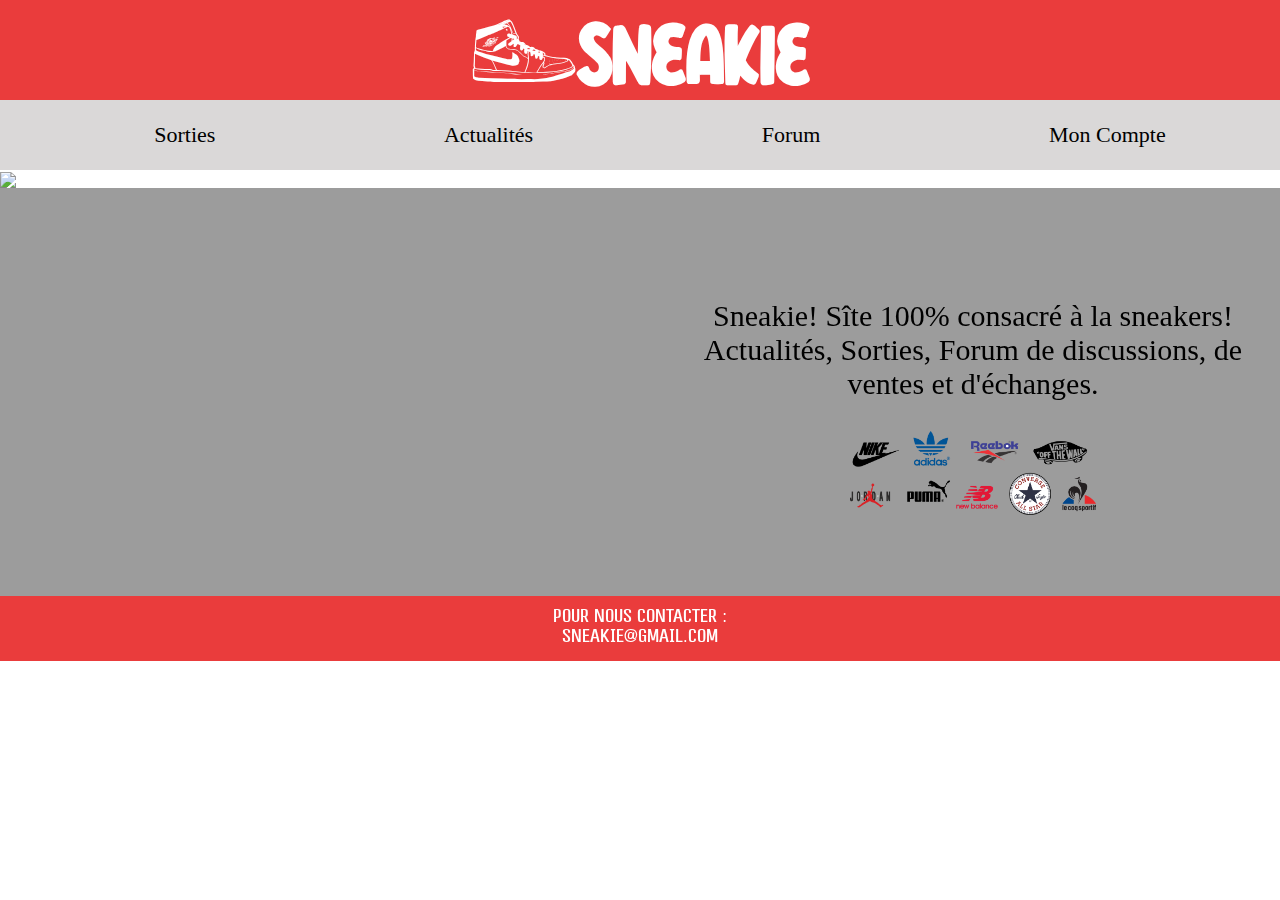
==== Sneakie/index.html @ 9cc5e89c "280220" ====
<!DOCTYPE html>
<html lang="fr">
<head>
    <meta charset="UTF-8">
    <link rel="stylesheet" href="scss/styles.css"/> 
    <meta name="viewport" content="width=device-width, initial-scale=1.0">
    <title>Home</title>
</head>
<body>
     <div class="container">
        <header>
             <h1 class="logo1">e</h1>
             <h1 class="name1">SNEAKIE</h1>
        </header>

        <nav>
             <ul>
                  <li><a href="sorties.html">Sorties</a></li>
                  <li><a href="actualites.html">Actualités</a></li>
                  <li><a href id="forum">Forum</a></li>
                  <li><a href id="moncompte">Mon Compte</a></li>
             </ul>
        </nav>

        <div>
             <img src="images/imagefond.jpg" class="image3"/>
        </div>

        <div class="video">
          <iframe src="https://www.youtube.com/embed/CUG9AKA8NzQ" frameborder="0" allow="accelerometer; autoplay; encrypted-media; gyroscope; picture-in-picture" allowfullscreen></iframe>
          <iframe src="https://www.youtube.com/embed/d0fR0peVgaE" frameborder="0" allow="accelerometer; autoplay; encrypted-media; gyroscope; picture-in-picture" allowfullscreen></iframe>
               <div class="endpart">
                    <p>Sneakie! Sîte 100% consacré à la sneakers!<br/>
                     Actualités, Sorties, Forum de discussions, de ventes et d'échanges.
                    </p>
                    <img class="image4" src="Images/logos.png"/>
               </div>
        </div>

        <div class="navigation">
             <label for="toggle">&#9776;</label>
             <input type="checkbox" id="toggle"/>
            <ul>
               <li><a href="sorties.html">Sorties</a></li>
               <li><a href="actualites.html">Actualités</a></li>
               <li><a href id="forum">Forum</a></li>
               <li><a href id="moncompte">Mon Compte</a></li>
          </ul>

        </div>

        <a href ="actualites.html"> 
      <section class="blanc">
        <article class="article1">
             <h2>Actualités</h2>
             <h2>Sacai x Nike Vaporfly</h2>
             <img src="images/Sacai.jpg" class="image1"/>
            <p>
            La Sacai x Nike LDWaffle étant l'une des collaborations les plus convoitées de l'année 2019, il n'est pas si étonnant d'apprendre que le partenariat entre la marque de Beaverton et Chitose Abe...
            </p>
         </a>
        </article>
    
        
        <article class="article2">
             <a href="sorties.html">
              <h2>Sorties</h2>
               <div class="baskets">
                <div class="gauche">
                  <img src="images/Yeezy 700 Hospital Blue.jpg"class="image2"/>
                  <p>16/10/2020</p>
                </div>
               <div class="droite">
                 <img src="images/Air Jordan 6 TS.jpg"class="image2"/>
                  <p>18/10/2020</p>
           </a>
               </div>
     </div>

        </article>
     </section>

        <footer>
             <p id="titre2">Pour nous contacter :<br />sneakie@gmail.com</p>
        </footer>
     </div>
</body>
</html>
---- Sneakie/scss/styles.css ----
@font-face {
  font-family: "Sneakers";
  src: url(../fonts/Sneakers.ttf);
}

@font-face {
  font-family: "Polers Free";
  src: url(../fonts/Polers-Free.ttf);
}

@font-face {
  font-family: "Profession-Regular";
  src: url(../fonts/Profession-Regular.ttf);
}

@font-face {
  font-family: "centaur";
  src: url(../fonts/centaur.ttf);
}

body {
  margin: 0px;
}

.container {
  height: 100%;
  display: -webkit-box;
  display: -ms-flexbox;
  display: flex;
  -webkit-box-orient: vertical;
  -webkit-box-direction: normal;
      -ms-flex-direction: column;
          flex-direction: column;
}

/*header*/
header {
  display: -webkit-box;
  display: -ms-flexbox;
  display: flex;
  -webkit-box-orient: horizontal;
  -webkit-box-direction: normal;
      -ms-flex-direction: row;
          flex-direction: row;
  -webkit-box-pack: justify;
      -ms-flex-pack: justify;
          justify-content: space-between;
  background-color: #EA3C3C;
  color: #FFFFFF;
  height: 65px;
  border-top: #000000 30px solid;
}

a {
  text-decoration: none;
  color: #000000;
}

.logo1 {
  font-family: "Sneakers";
  font-size: 60px;
  font-weight: lighter;
  margin-left: 20px;
  margin-top: 2px;
}

.name1 {
  display: -webkit-box;
  display: -ms-flexbox;
  display: flex;
  -ms-flex-wrap: wrap;
      flex-wrap: wrap;
  -ms-flex-line-pack: center;
      align-content: center;
  font-family: "Polers Free";
  font-size: 50px;
  padding-right: 20px;
}

.blanc {
  background-color: #FFFFFF;
}

/*nav*/
nav {
  background-color: #dad8d8;
  font-family: "centaur";
  font-size: 22px;
}

nav ul {
  display: -webkit-box;
  display: -ms-flexbox;
  display: flex;
  -webkit-box-orient: horizontal;
  -webkit-box-direction: normal;
      -ms-flex-direction: row;
          flex-direction: row;
  -ms-flex-pack: distribute;
      justify-content: space-around;
  list-style: none;
}

.image3 {
  width: 100%;
  height: auto;
  margin-bottom: -4px;
}

/*barre de navigation*/
.btn-navigation {
  position: absolute;
  cursor: pointer;
}

.btn-navigation .barre {
  width: 30px;
  height: 3px;
  z-index: 20;
  margin-top: 3px;
  background-color: #FFFFFF;
}

.navigation {
  background-color: #eb8585;
  transform: translateX(100%);
  -webkit-transform: translateX(100%);
}

.navigation ul {
  display: -webkit-box;
  display: -ms-flexbox;
  display: flex;
  -webkit-box-orient: horizontal;
  -webkit-box-direction: normal;
      -ms-flex-direction: row;
          flex-direction: row;
  -ms-flex-pack: distribute;
      justify-content: space-around;
  list-style: none;
}

.navigation ul li a {
  font-family: "centaur";
  font-size: 15px;
  text-transform: uppercase;
}

/*video*/
.video {
  background-color: #9c9c9c;
  display: -webkit-box;
  display: -ms-flexbox;
  display: flex;
  -webkit-box-orient: horizontal;
  -webkit-box-direction: normal;
      -ms-flex-direction: row;
          flex-direction: row;
  width: 100%;
}

.video iframe {
  margin: 0.33%;
  height: 400px;
  width: 950px;
}

.video p {
  font-family: "centaur";
  font-size: 30px;
}

.image4 {
  height: auto;
  width: 40%;
}

.endpart {
  display: -webkit-box;
  display: -ms-flexbox;
  display: flex;
  -webkit-box-orient: vertical;
  -webkit-box-direction: normal;
      -ms-flex-direction: column;
          flex-direction: column;
  -webkit-box-align: center;
      -ms-flex-align: center;
          align-items: center;
  -webkit-box-pack: center;
      -ms-flex-pack: center;
          justify-content: center;
}

/*articles*/
.article1 {
  height: 430px;
  width: 96%;
  background-color: #dad8d8;
  color: #000000;
  text-align: center;
  margin-top: -18px;
  margin-left: auto;
  margin-right: auto;
  margin-bottom: 15px;
  font-family: "centaur";
}

.article, h2 {
  font-weight: lighter;
}

.article2 {
  display: -webkit-box;
  display: -ms-flexbox;
  display: flex;
  -webkit-box-orient: vertical;
  -webkit-box-direction: normal;
      -ms-flex-direction: column;
          flex-direction: column;
  background-color: #9c9c9c;
  color: #000000;
  text-align: center;
  margin-top: -10px;
  margin-bottom: 5px;
  height: 195px;
  margin-left: 2%;
  margin-right: 2%;
}

.baskets {
  display: -webkit-box;
  display: -ms-flexbox;
  display: flex;
  -webkit-box-orient: horizontal;
  -webkit-box-direction: normal;
      -ms-flex-direction: row;
          flex-direction: row;
  -ms-flex-pack: distribute;
      justify-content: space-around;
}

.baskets .gauche,
.baskets .droite {
  display: -webkit-box;
  display: -ms-flexbox;
  display: flex;
  -webkit-box-orient: vertical;
  -webkit-box-direction: normal;
      -ms-flex-direction: column;
          flex-direction: column;
}

.baskets p {
  margin-top: 5px;
}

.section2 {
  background-color: #dad8d8;
}

.image1 {
  width: 338px;
  height: 236px;
}

.image2 {
  width: 130px;
  height: 90px;
}

/*footer*/
footer {
  height: 65px;
  width: 100%;
  background-color: #EA3C3C;
  text-align: center;
}

footer p {
  text-transform: uppercase;
  margin-top: 10px;
  color: #FFFFFF;
  font-family: "Profession-Regular";
  text-align: center;
  font-size: 18px;
}

p {
  font-family: centaur;
  margin-right: 10px;
  margin-left: 10px;
  text-align: center;
}

h2 {
  font-family: centaur;
  font-size: 28px;
}

.article2 h2 {
  font-family: centaur;
  font-size: 28px;
  margin-top: 5px;
}

.titre2 {
  font-family: "Profession-Regular";
}

/*media queries*/
@media only screen and (max-width: 900px) {
  nav {
    display: none;
  }
  .video {
    display: none;
  }
  .image3 {
    display: none;
  }
}

@media only screen and (min-width: 901px) {
  body {
    height: 100%;
  }
  .navigation {
    display: none;
  }
  /*header*/
  header {
    border-top: #000000 0px solid;
    height: 100px;
    -webkit-box-pack: center;
        -ms-flex-pack: center;
            justify-content: center;
  }
  .logo1 {
    font-size: 90px;
  }
  .name1 {
    font-size: 85px;
  }
  .article1 {
    display: none;
  }
  .article2 {
    display: none;
  }
}
/*# sourceMappingURL=styles.css.map */
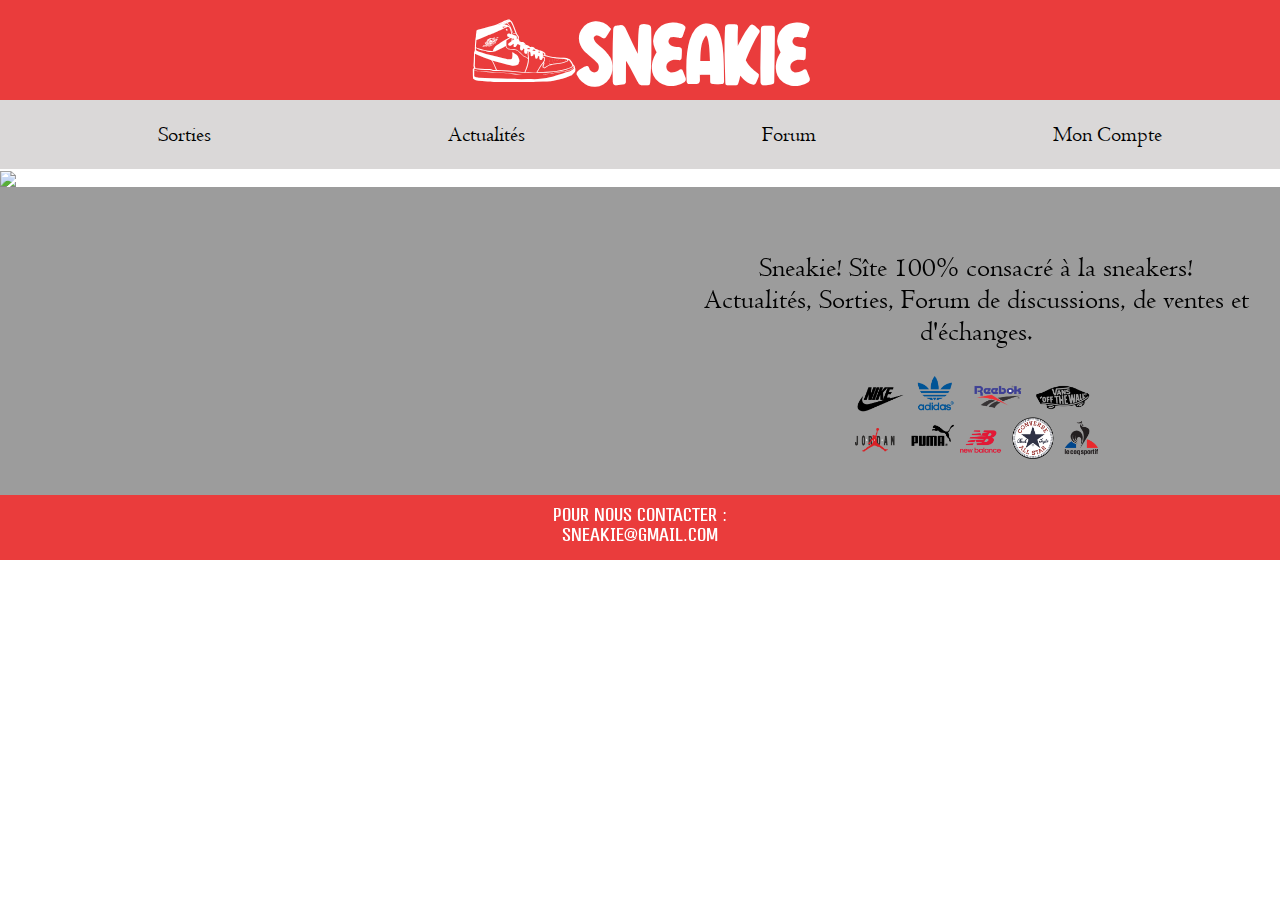
==== commit 029255bc: "02032020" ====
--- a/Sneakie/index.html
+++ b/Sneakie/index.html
@@ -27,8 +27,8 @@
         </div>
 
         <div class="video">
-          <iframe src="https://www.youtube.com/embed/CUG9AKA8NzQ" frameborder="0" allow="accelerometer; autoplay; encrypted-media; gyroscope; picture-in-picture" allowfullscreen></iframe>
-          <iframe src="https://www.youtube.com/embed/d0fR0peVgaE" frameborder="0" allow="accelerometer; autoplay; encrypted-media; gyroscope; picture-in-picture" allowfullscreen></iframe>
+          <iframe width="970" height="300" src="https://www.youtube.com/embed/CUG9AKA8NzQ" frameborder="0" allow="accelerometer; autoplay; encrypted-media; gyroscope; picture-in-picture" allowfullscreen></iframe>
+          <iframe width="970" height="300" src="https://www.youtube.com/embed/d0fR0peVgaE" frameborder="0" allow="accelerometer; autoplay; encrypted-media; gyroscope; picture-in-picture" allowfullscreen></iframe>
                <div class="endpart">
                     <p>Sneakie! Sîte 100% consacré à la sneakers!<br/>
                      Actualités, Sorties, Forum de discussions, de ventes et d'échanges.
@@ -40,12 +40,12 @@
         <div class="navigation">
              <label for="toggle">&#9776;</label>
              <input type="checkbox" id="toggle"/>
-            <ul>
-               <li><a href="sorties.html">Sorties</a></li>
-               <li><a href="actualites.html">Actualités</a></li>
-               <li><a href id="forum">Forum</a></li>
-               <li><a href id="moncompte">Mon Compte</a></li>
-          </ul>
+               <div class="menu">
+                    <a href="sorties.html">Sorties</a>
+                    <a href="actualites.html">Actualités</a>
+                    <a href id="forum">Forum</a>
+                    <a href id="moncompte">Mon Compte</a>
+               </div>
 
         </div>
 
--- a/Sneakie/scss/styles.css
+++ b/Sneakie/scss/styles.css
@@ -108,42 +108,45 @@
 }
 
 /*barre de navigation*/
-.btn-navigation {
-  position: absolute;
-  cursor: pointer;
-}
-
-.btn-navigation .barre {
-  width: 30px;
-  height: 3px;
-  z-index: 20;
-  margin-top: 3px;
-  background-color: #FFFFFF;
-}
-
 .navigation {
   background-color: #eb8585;
-  transform: translateX(100%);
-  -webkit-transform: translateX(100%);
-}
-
-.navigation ul {
-  display: -webkit-box;
-  display: -ms-flexbox;
-  display: flex;
-  -webkit-box-orient: horizontal;
-  -webkit-box-direction: normal;
-      -ms-flex-direction: row;
-          flex-direction: row;
-  -ms-flex-pack: distribute;
-      justify-content: space-around;
-  list-style: none;
-}
-
-.navigation ul li a {
-  font-family: "centaur";
-  font-size: 15px;
-  text-transform: uppercase;
+  height: 80px;
+  line-height: 40px;
+  width: 100%;
+}
+
+.menu {
+  margin: 0 30px 0 0;
+  text-align: center;
+  width: 100%;
+  display: none;
+}
+
+.menu a {
+  text-decoration: none;
+  color: #FFFFFF;
+  font-family: "centaur";
+  margin: 0 5%;
+  clear: left;
+  float: right;
+}
+
+label {
+  margin-left: 5px;
+  font-size: 20px;
+  color: #FFFFFF;
+  display: block;
+  cursor: pointer;
+  width: 26px;
+  float: left;
+}
+
+#toggle {
+  display: none;
+}
+
+#toggle:checked + .menu {
+  display: block;
 }
 
 /*video*/
@@ -161,13 +164,11 @@
 
 .video iframe {
   margin: 0.33%;
-  height: 400px;
-  width: 950px;
 }
 
 .video p {
   font-family: "centaur";
-  font-size: 30px;
+  font-size: 28px;
 }
 
 .image4 {
@@ -205,6 +206,11 @@
   font-family: "centaur";
 }
 
+.article1 p {
+  margin-top: 5px;
+  text-align: left;
+}
+
 .article, h2 {
   font-weight: lighter;
 }
@@ -308,7 +314,7 @@
 }
 
 /*media queries*/
-@media only screen and (max-width: 900px) {
+@media only screen and (max-width: 400px) {
   nav {
     display: none;
   }
@@ -320,7 +326,32 @@
   }
 }
 
-@media only screen and (min-width: 901px) {
+@media screen and (min-width: 401px) and (max-width: 960px) {
+  nav {
+    display: none;
+  }
+  .video {
+    display: none;
+  }
+  .image3 {
+    display: none;
+  }
+  header {
+    border-top: #000000 0px solid;
+    height: 80px;
+    -webkit-box-pack: center;
+        -ms-flex-pack: center;
+            justify-content: center;
+  }
+  .article1 {
+    display: none;
+  }
+  .article2 {
+    display: none;
+  }
+}
+
+@media only screen and (min-width: 961px) {
   body {
     height: 100%;
   }
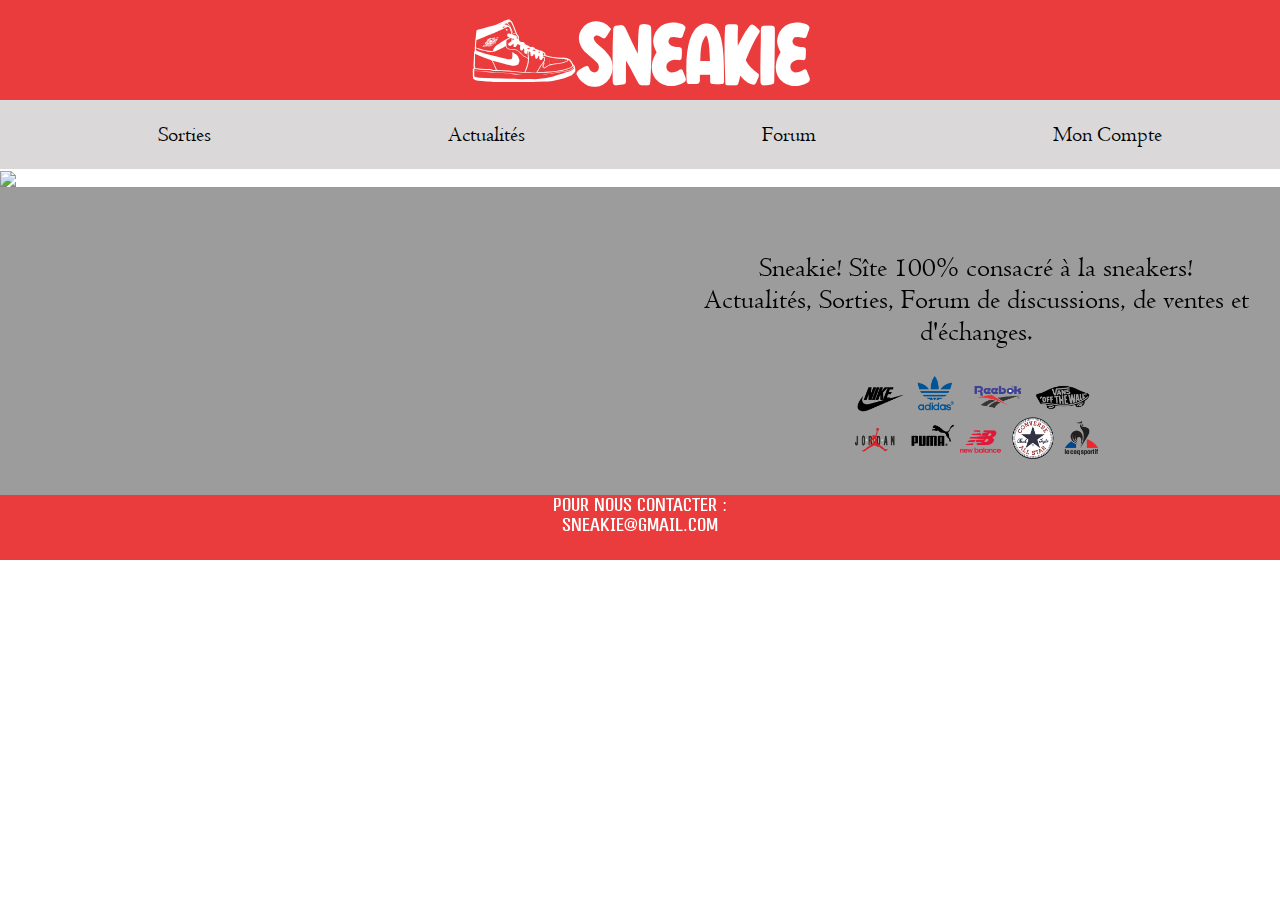
==== commit ed9ffbc3: "03032020" ====
--- a/Sneakie/index.html
+++ b/Sneakie/index.html
@@ -27,57 +27,124 @@
         </div>
 
         <div class="video">
-          <iframe width="970" height="300" src="https://www.youtube.com/embed/CUG9AKA8NzQ" frameborder="0" allow="accelerometer; autoplay; encrypted-media; gyroscope; picture-in-picture" allowfullscreen></iframe>
-          <iframe width="970" height="300" src="https://www.youtube.com/embed/d0fR0peVgaE" frameborder="0" allow="accelerometer; autoplay; encrypted-media; gyroscope; picture-in-picture" allowfullscreen></iframe>
+               <iframe width="970" height="300" src="https://www.youtube.com/embed/CUG9AKA8NzQ" frameborder="0" allow="accelerometer; autoplay; encrypted-media; gyroscope; picture-in-picture" allowfullscreen></iframe>
+               <iframe width="970" height="300" src="https://www.youtube.com/embed/d0fR0peVgaE" frameborder="0" allow="accelerometer; autoplay; encrypted-media; gyroscope; picture-in-picture" allowfullscreen></iframe>
                <div class="endpart">
                     <p>Sneakie! Sîte 100% consacré à la sneakers!<br/>
                      Actualités, Sorties, Forum de discussions, de ventes et d'échanges.
                     </p>
                     <img class="image4" src="Images/logos.png"/>
-               </div>
-        </div>
+                </div>
+          </div>
 
-        <div class="navigation">
-             <label for="toggle">&#9776;</label>
-             <input type="checkbox" id="toggle"/>
+          <div class="navigation">
+               <label for="toggle">&#9776;</label>
+               <input type="checkbox" id="toggle"/>
                <div class="menu">
                     <a href="sorties.html">Sorties</a>
                     <a href="actualites.html">Actualités</a>
                     <a href id="forum">Forum</a>
                     <a href id="moncompte">Mon Compte</a>
                </div>
+          </div>
 
-        </div>
+          <div class="backgroundipad">
+               <div class="actualites2">
+                    <h2>Actualités</h2>
+                    <div class="news1">
+                         <h3>10/10:Sacai x Nike Vaporfly</h3>
+                         <div class="news1image">
+                              <img src="Images/sacaiipad1.jpg"/>
+                              <img src="Images/sacaiipad2.jpg"/>
+                         </div>
+                              <p>La Sacai x Nike LDWaffle étant l'une des collaborations les plus convoitées de l'année 2019, il n'est pas si étonnant d'apprendre que le partenariat entre la marque de Beaverton et Chitose Abe auraient jeté leur dévolu sur la Nike PEG Vaporfly SP.
+                              </p>
+                    </div>
+                    <div class="news2">
+                         <h3>09/10:Travis Scott & Nike Dunk Low</h3>
+                         <div class="news2image">
+                              <img src="Images/dunkllotsipad.jpg"/>
+                              <img src="Images/dunklootsipad2.jpg"/>
+                         </div>
+                              <p>La Flame vient de sortir un nouveau LP de 7 titres intitulés "JACKBOYS". Afin de célébrer l'évènement il nous a concocté un petit court-métrage de 9 minutes ou l'on peut le voir avec une mystérieuse paire de Dunk Low aux pieds. Ce nouveau design colle parfaitement avec l'esthétique de C. Jack.
+                              </p>
+                    </div>
+               </div> 
+               <div class="sortie2">
+                    <h2>Sorties</h2>
+                         <div class="actu">
+                              <div class="partie1">
+                                   <div class="sortie21">
+                                        <img src="Images/yeezy700hospitalblueipad.jpg"/>
+                                        <div class="text211">
+                                             <h3>16/10/2020</h3>
+                                             <p>Adidas Yeezy 700 V2 Hospital Blue
+                                             </p>
+                                        </div>
+                                   </div>
+                                   <div class="sortie22">
+                                        <img src="Images/airjordan6tsipad.jpg"/>
+                                        <div class="text212">
+                                             <h3>18/10/2020</h3>
+                                             <p>Air Jordan 6 Cactus Jack Green Olive
+                                             </p>
+                                   </div>
+                              </div>
+                              <div class="partie2">
+                                   <div class="sortie23">
+                                        <img src="Images/adidasyung1solaripad.jpeg"/>
+                                        <div class="text221">
+                                             <h3>19/10/2020</h3>
+                                             <p>Adidas Yung-1 Solar Green
+                                             </p>
+                                        </div>
+                                   </div>
+                                   <div class="sortie24">
+                                        <img src="Images/airjordanvarsityipad.jpeg"/>
+                                        <div class="text222">
+                                             <h3>20/10/2020</h3>
+                                             <p>Air Jordan Rétro Varsity Red 85   
+                                             </p>
+                                        </div>
+                                   </div>
+                              </div>
+                         </div>
+                    </div>
+               </div>
+          </div>
 
-        <a href ="actualites.html"> 
-      <section class="blanc">
-        <article class="article1">
-             <h2>Actualités</h2>
-             <h2>Sacai x Nike Vaporfly</h2>
-             <img src="images/Sacai.jpg" class="image1"/>
-            <p>
-            La Sacai x Nike LDWaffle étant l'une des collaborations les plus convoitées de l'année 2019, il n'est pas si étonnant d'apprendre que le partenariat entre la marque de Beaverton et Chitose Abe...
-            </p>
+          <a href ="actualites.html"> 
+          <section class="blanc">
+          <article class="article1">
+               <h2>Actualités</h2>
+               <h2>Sacai x Nike Vaporfly</h2>
+               <img src="images/Sacai.jpg" class="image1"/>
+               <p>
+               La Sacai x Nike LDWaffle étant l'une des collaborations les plus convoitées de l'année 2019, il n'est pas si étonnant d'apprendre que le partenariat entre la marque de Beaverton et Chitose Abe...
+               </p>
          </a>
         </article>
     
         
         <article class="article2">
-             <a href="sorties.html">
-              <h2>Sorties</h2>
-               <div class="baskets">
-                <div class="gauche">
-                  <img src="images/Yeezy 700 Hospital Blue.jpg"class="image2"/>
-                  <p>16/10/2020</p>
-                </div>
-               <div class="droite">
-                 <img src="images/Air Jordan 6 TS.jpg"class="image2"/>
-                  <p>18/10/2020</p>
-           </a>
-               </div>
+                <a href="sorties.html">
+                     <h2>Sorties</h2>
+                     <div class="baskets">
+                          <div class="gauche">
+                         <img src="images/Yeezy 700 Hospital Blue.jpg"class="image2"/>
+                         <p>16/10/2020</p>
+                         </div>
+                          <div class="droite">
+                          <img src="images/Air Jordan 6 TS.jpg"class="image2"/>
+                         <p>18/10/2020</p>
+                          </div>
+                     </div>
+          </a>
+
+          
+               
      </div>
-
-        </article>
+          </article>
      </section>
 
         <footer>
--- a/Sneakie/scss/styles.css
+++ b/Sneakie/scss/styles.css
@@ -227,7 +227,7 @@
   color: #000000;
   text-align: center;
   margin-top: -10px;
-  margin-bottom: 5px;
+  margin-bottom: -3px;
   height: 195px;
   margin-left: 2%;
   margin-right: 2%;
@@ -272,6 +272,122 @@
 .image2 {
   width: 130px;
   height: 90px;
+}
+
+/*article ipad*/
+.backgroundipad {
+  background-color: #FFFFFF;
+}
+
+/*partie Actu*/
+.actualites2 {
+  background-color: #dad8d8;
+  border: 4px solid white;
+}
+
+.actualites2 .news1 {
+  padding-left: 10px;
+}
+
+.actualites2 h2 {
+  text-align: center;
+}
+
+.actualites2 p {
+  text-align: left;
+}
+
+.actualites2 h3 {
+  text-align: left;
+}
+
+.actualites2, .news1, .news1image {
+  text-align: center;
+}
+
+.actualites2 .news2 {
+  padding-left: 10px;
+}
+
+/*Partie sortie*/
+.sortie2 {
+  background-color: #9c9c9c;
+}
+
+.sortie2 .partie1 {
+  display: -webkit-box;
+  display: -ms-flexbox;
+  display: flex;
+  -webkit-box-orient: horizontal;
+  -webkit-box-direction: normal;
+      -ms-flex-direction: row;
+          flex-direction: row;
+}
+
+.sortie2 .partie1 .sortie21 {
+  display: -webkit-box;
+  display: -ms-flexbox;
+  display: flex;
+  -webkit-box-orient: horizontal;
+  -webkit-box-direction: normal;
+      -ms-flex-direction: row;
+          flex-direction: row;
+  margin-left: 10%;
+}
+
+.sortie2 .partie1 .sortie22 {
+  display: -webkit-box;
+  display: -ms-flexbox;
+  display: flex;
+  -webkit-box-orient: horizontal;
+  -webkit-box-direction: normal;
+      -ms-flex-direction: row;
+          flex-direction: row;
+  margin-left: 10%;
+}
+
+.sortie2 .partie1 h3 {
+  margin-left: 20px;
+}
+
+.sortie2 .partie2 {
+  display: -webkit-box;
+  display: -ms-flexbox;
+  display: flex;
+  -webkit-box-orient: horizontal;
+  -webkit-box-direction: normal;
+      -ms-flex-direction: row;
+          flex-direction: row;
+}
+
+.sortie2 .partie2 .sortie23 {
+  display: -webkit-box;
+  display: -ms-flexbox;
+  display: flex;
+  -webkit-box-orient: horizontal;
+  -webkit-box-direction: normal;
+      -ms-flex-direction: row;
+          flex-direction: row;
+  margin-left: 10%;
+}
+
+.sortie2 .partie2 .sortie24 {
+  display: -webkit-box;
+  display: -ms-flexbox;
+  display: flex;
+  -webkit-box-orient: horizontal;
+  -webkit-box-direction: normal;
+      -ms-flex-direction: row;
+          flex-direction: row;
+  margin-left: 10%;
+}
+
+.sortie2 .partie2 h3 {
+  margin-left: 20px;
+}
+
+.sortie2 h2 {
+  text-align: center;
 }
 
 /*footer*/
@@ -324,6 +440,12 @@
   .image3 {
     display: none;
   }
+  .actualites2 {
+    display: none;
+  }
+  .sortie2 {
+    display: none;
+  }
 }
 
 @media screen and (min-width: 401px) and (max-width: 960px) {
@@ -334,6 +456,12 @@
     display: none;
   }
   .image3 {
+    display: none;
+  }
+  .article1 {
+    display: none;
+  }
+  .article2 {
     display: none;
   }
   header {
@@ -342,12 +470,6 @@
     -webkit-box-pack: center;
         -ms-flex-pack: center;
             justify-content: center;
-  }
-  .article1 {
-    display: none;
-  }
-  .article2 {
-    display: none;
   }
 }
 
@@ -378,5 +500,15 @@
   .article2 {
     display: none;
   }
+  .actualites2 {
+    display: none;
+  }
+  .sortie2 {
+    display: none;
+  }
+  /*footer*/
+  footer {
+    margin-top: -10px;
+  }
 }
 /*# sourceMappingURL=styles.css.map */